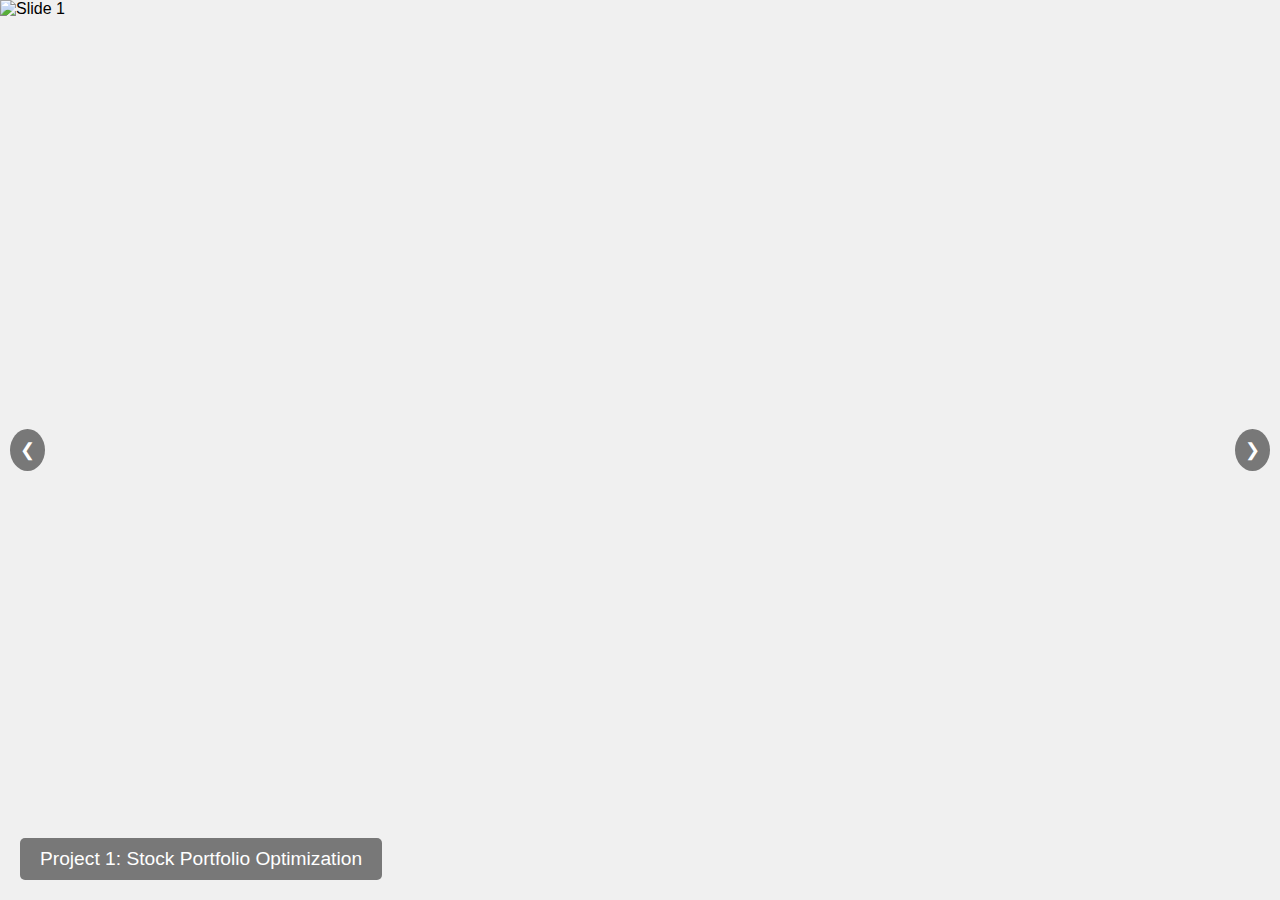
==== slideshow/slide.html @ 69e75a93 "slideshow" ====
<!DOCTYPE html>
<html lang="en">
<head>
    <meta charset="UTF-8">
    <meta name="viewport" content="width=device-width, initial-scale=1.0">
    <title>Split Screen Slideshow</title>
    <link rel="stylesheet" href="slide.css">
</head>
<body>
    <div class="slideshow-container">
        <div class="slide left">
            <img src="images/slide1.jpg" alt="Slide 1">
            <div class="caption">Project 1: Stock Portfolio Optimization</div>
        </div>
        <div class="slide right">
            <img src="images/slide2.jpg" alt="Slide 2">
            <div class="caption">Project 2: Credit Risk Modeling</div>
        </div>
        <div class="slide left">
            <img src="images/slide3.jpg" alt="Slide 3">
            <div class="caption">Project 3: Health Technology Analysis</div>
        </div>
        <a class="prev" onclick="moveSlides(-1)">&#10094;</a>
        <a class="next" onclick="moveSlides(1)">&#10095;</a>
    </div>

    <script src="slide.js" defer></script>
</body>
</html>
---- slideshow/slide.css ----
body {
    margin: 0;
    padding: 0;
    font-family: Arial, sans-serif;
    background-color: #f0f0f0;
}

.slideshow-container {
    position: relative;
    width: 100%;
    height: 100vh;
    overflow: hidden;
    display: flex;
    align-items: center;
    justify-content: center;
}

.slide {
    position: absolute;
    width: 50%;
    height: 100%;
    transition: transform 1s ease-in-out, opacity 1s ease-in-out;
    opacity: 0;
}

.slide img {
    width: 100%;
    height: 100%;
    object-fit: cover;
}

.slide.left {
    left: 0;
    transform: translateX(-100%);
}

.slide.right {
    right: 0;
    transform: translateX(100%);
}

.slide.active {
    opacity: 1;
    transform: translateX(0);
}

.caption {
    position: absolute;
    bottom: 20px;
    left: 20px;
    color: white;
    background-color: rgba(0, 0, 0, 0.5);
    padding: 10px 20px;
    border-radius: 5px;
    font-size: 1.2em;
}

/* Navigation Arrows */
.prev, .next {
    position: absolute;
    top: 50%;
    transform: translateY(-50%);
    background: rgba(0, 0, 0, 0.5);
    color: white;
    border: none;
    font-size: 18px;
    cursor: pointer;
    padding: 10px;
    border-radius: 50%;
    user-select: none;
    z-index: 10;
}

.prev {
    left: 10px;
}

.next {
    right: 10px;
}

.prev:hover, .next:hover {
    background: rgba(0, 0, 0, 0.8);
}
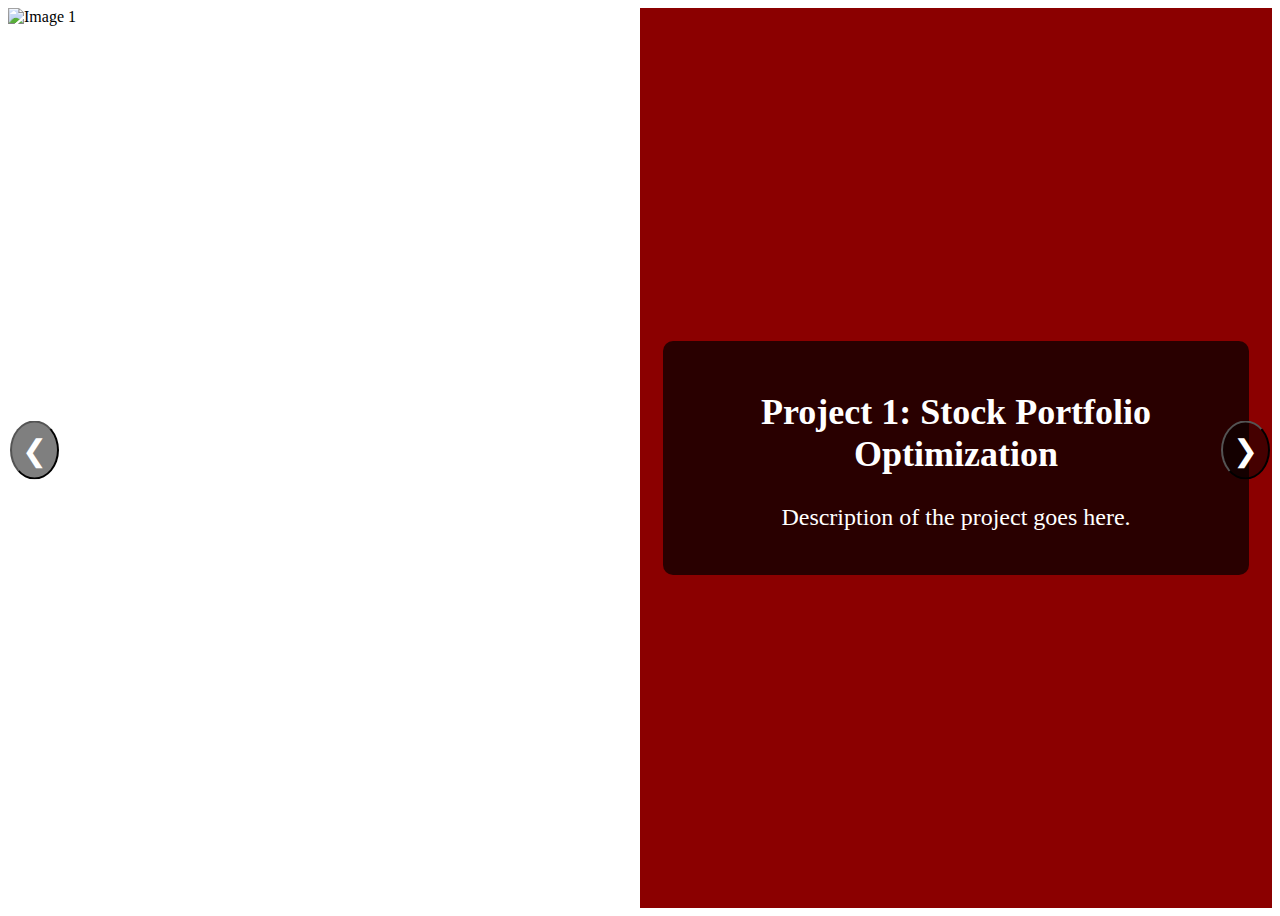
==== commit 4dd9740a: "commit" ====
--- a/slideshow/slide.html
+++ b/slideshow/slide.html
@@ -7,23 +7,38 @@
     <link rel="stylesheet" href="slide.css">
 </head>
 <body>
-    <div class="slideshow-container">
-        <div class="slide left">
-            <img src="images/slide1.jpg" alt="Slide 1">
-            <div class="caption">Project 1: Stock Portfolio Optimization</div>
+
+    <!-- Slide 1: First Project -->
+    <div class="split-container">
+        <div class="left">
+            <img src="image1.jpg" alt="Image 1" class="slide-image">
         </div>
-        <div class="slide right">
-            <img src="images/slide2.jpg" alt="Slide 2">
-            <div class="caption">Project 2: Credit Risk Modeling</div>
+        <div class="right">
+            <div class="caption">
+                <h2>Project 1: Stock Portfolio Optimization</h2>
+                <p>Description of the project goes here.</p>
+            </div>
         </div>
-        <div class="slide left">
-            <img src="images/slide3.jpg" alt="Slide 3">
-            <div class="caption">Project 3: Health Technology Analysis</div>
-        </div>
-        <a class="prev" onclick="moveSlides(-1)">&#10094;</a>
-        <a class="next" onclick="moveSlides(1)">&#10095;</a>
     </div>
 
-    <script src="slide.js" defer></script>
+    <!-- Slide 2: Second Project -->
+    <div class="split-container">
+        <div class="left">
+            <img src="image2.jpg" alt="Image 2" class="slide-image">
+        </div>
+        <div class="right">
+            <div class="caption">
+                <h2>Project 2: Machine Learning for Financial Analysis</h2>
+                <p>Description of the second project goes here.</p>
+            </div>
+        </div>
+    </div>
+
+    <!-- Arrows to switch slides -->
+    <button class="arrow-left">&#10094;</button>
+    <button class="arrow-right">&#10095;</button>
+
+    <script src="slide.js"></script>
+
 </body>
 </html>--- a/slideshow/slide.css
+++ b/slideshow/slide.css
@@ -1,84 +1,82 @@
-body {
-    margin: 0;
-    padding: 0;
-    font-family: Arial, sans-serif;
-    background-color: #f0f0f0;
+/* Main container for the split screen */
+.split-container {
+    display: flex;
+    width: 100%;
+    height: 100vh;
+    position: relative;
 }
 
-.slideshow-container {
-    position: relative;
-    width: 100%;
-    height: 100vh;
-    overflow: hidden;
-    display: flex;
-    align-items: center;
-    justify-content: center;
+/* Left side with the image */
+.left {
+    width: 50%;
+    height: 100%;
 }
 
-.slide {
-    position: absolute;
-    width: 50%;
-    height: 100%;
-    transition: transform 1s ease-in-out, opacity 1s ease-in-out;
-    opacity: 0;
-}
-
-.slide img {
+.left img {
     width: 100%;
     height: 100%;
     object-fit: cover;
 }
 
-.slide.left {
-    left: 0;
-    transform: translateX(-100%);
+/* Right side for text (caption) */
+.right {
+    width: 50%;
+    height: 100%;
+    display: flex;
+    justify-content: center; /* Horizontally center */
+    align-items: center; /* Vertically center */
+    background-color: #8B0000; /* Burgundy background */
+    color: white;
+    position: relative;
 }
 
-.slide.right {
-    right: 0;
-    transform: translateX(100%);
+/* Caption styling */
+.caption {
+    text-align: center;
+    font-size: 1.5em;
+    background: rgba(0, 0, 0, 0.7);
+    padding: 20px 40px;
+    border-radius: 10px;
+    width: 80%;
+    transition: all 1s ease;
+    transform: translateY(0); /* Initially no movement */
+    opacity: 1;
 }
 
-.slide.active {
-    opacity: 1;
-    transform: translateX(0);
+/* Fade caption upwards */
+.caption-up {
+    transform: translateY(-100%);
+    opacity: 0;
 }
 
-.caption {
-    position: absolute;
-    bottom: 20px;
-    left: 20px;
-    color: white;
-    background-color: rgba(0, 0, 0, 0.5);
-    padding: 10px 20px;
-    border-radius: 5px;
-    font-size: 1.2em;
+/* Fade caption downwards */
+.caption-down {
+    transform: translateY(100%);
+    opacity: 0;
 }
 
-/* Navigation Arrows */
-.prev, .next {
+/* Arrows for slide navigation */
+.arrow-left, .arrow-right {
     position: absolute;
     top: 50%;
     transform: translateY(-50%);
-    background: rgba(0, 0, 0, 0.5);
+    font-size: 30px;
     color: white;
-    border: none;
-    font-size: 18px;
-    cursor: pointer;
+    background-color: rgba(0, 0, 0, 0.5);
     padding: 10px;
     border-radius: 50%;
-    user-select: none;
-    z-index: 10;
+    cursor: pointer;
+    z-index: 100;
 }
 
-.prev {
+.arrow-left {
     left: 10px;
 }
 
-.next {
+.arrow-right {
     right: 10px;
 }
 
-.prev:hover, .next:hover {
-    background: rgba(0, 0, 0, 0.8);
+.arrow-left:hover, .arrow-right:hover {
+    background-color: rgba(0, 0, 0, 0.7);
 }